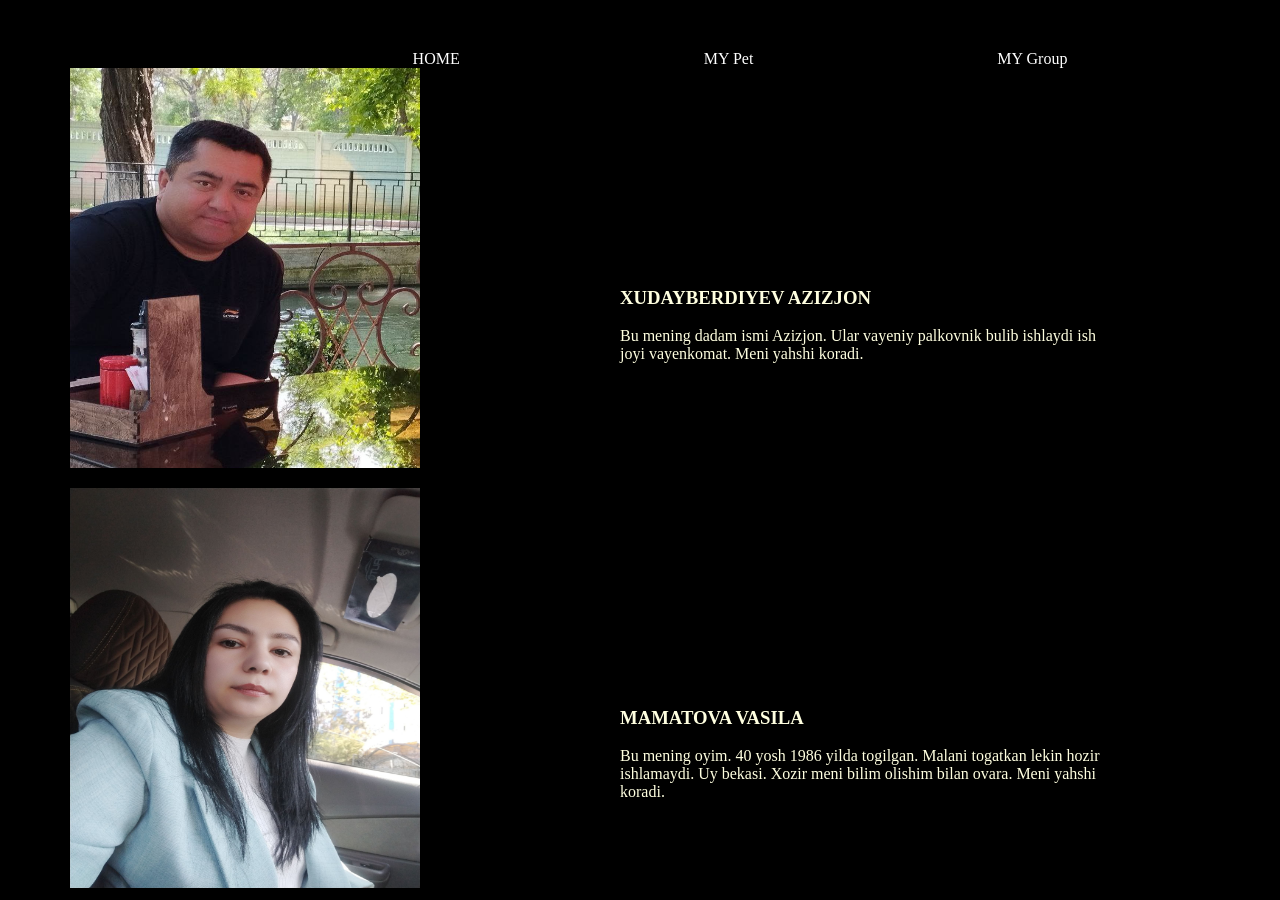
==== famili.html @ 4dcbc2c5 "Aminas site full" ====
<!doctype html>
<html lang="en">
  <head>
    <meta charset="UTF-8" />
    <meta name="viewport" content="width=device-width, initial-scale=1.0" />
    <title>Document</title>
    <link rel="stylesheet" href="./main.css" />
  </head>
  <body>
    <center>
      <a class="href" href="./index.html">HOME</a>
      <a class="href" href="./pet.html">MY Pet</a>
      <a class="href" href="./guruh.html">MY Group</a>
    </center>
    <div class="con">
     <div class="l">
              <img src="./ooooooo.jpg" alt="" width="350px" height="400px" />
        <div class="v">
          <h3>XUDAYBERDIYEV AZIZJON</h3>
          <p>
            Bu mening dadam ismi Azizjon. Ular vayeniy palkovnik bulib ishlaydi
            ish joyi vayenkomat. Meni yahshi koradi.
          </p>
        </div>
     </div>

        <div class="m">
          <img src="./ppppppppppp.jpg" alt="" width="350px" height="400px" />
          <div class="v">
            <h3>MAMATOVA VASILA</h3>
            <p>
              Bu mening oyim. 40 yosh 1986 yilda togilgan. Malani togatkan lekin
              hozir ishlamaydi. Uy bekasi. Xozir meni bilim olishim bilan ovara.
              Meni yahshi koradi.
            </p>
          </div>
        </div>
      </div>
    </div>
  </body>
</html>
---- main.css ----
* {
  box-sizing: border-box;
}
body {
  background-color: black;
  color: lightyellow;
  margin-top: 50px;
}
.con {
  width: 1180px;
  margin: 0 auto;
  padding: 0 20px;
}
.site-i {
  margin-top: 200px;
}
.site-img {
  margin-top: 100px;
}
.m {
  display: flex;
  margin-top: 20px;
}
.card {
  width: 350px;
  margin-top: 100px;
  box-shadow: 20px 20px 10px rgb(255, 255, 255);
}
.href {
  text-decoration-line: none;
  color: rgb(255, 255, 255);
  padding: 20px;
  margin-left: 200px;
  margin-top: 200px;
}
.l {
  display: flex;
}
.v {
  width: 500px;
  margin-top: 200px;
  margin-left: 200px;
}
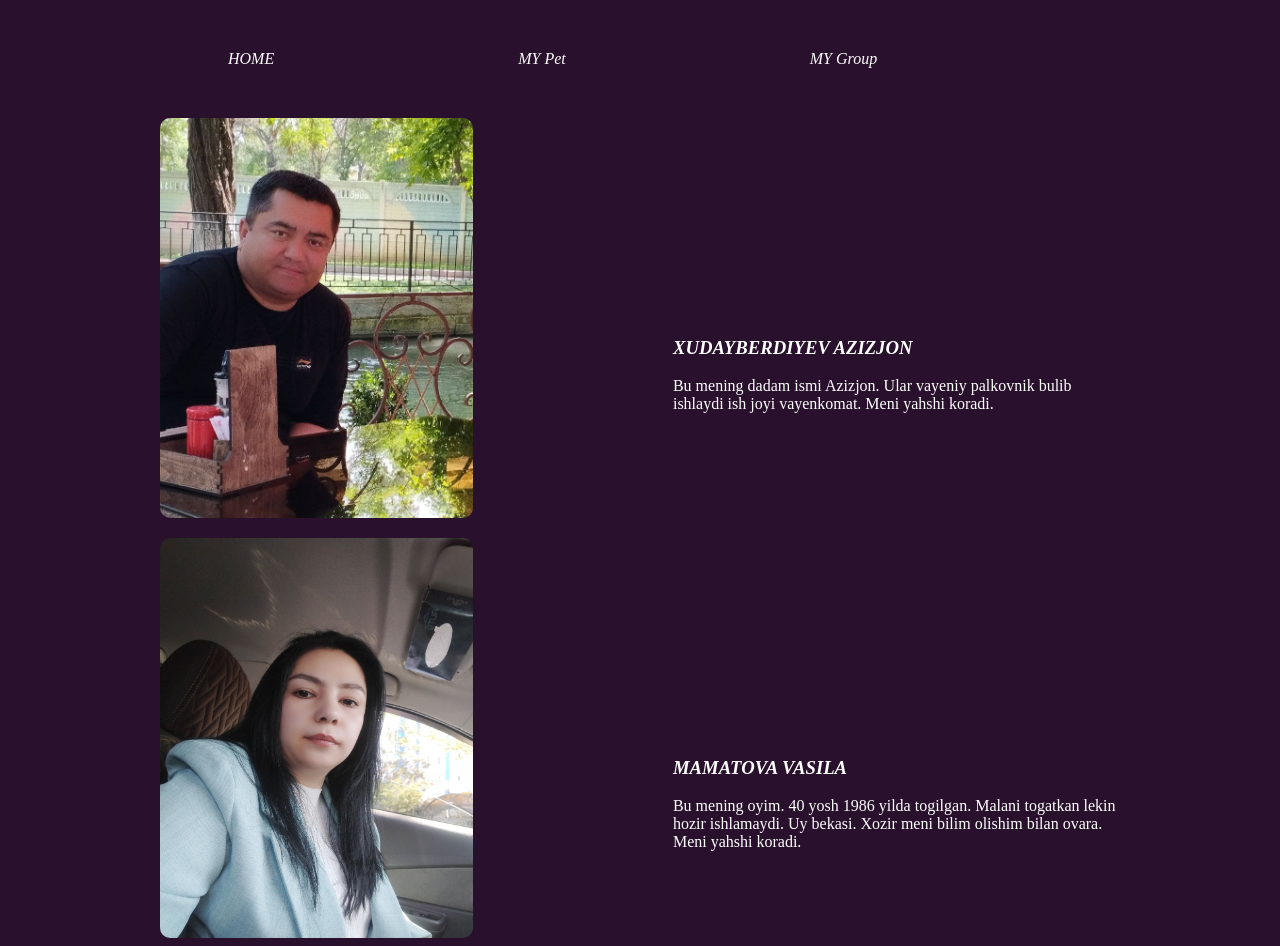
==== commit b6f0f070: "this is about me" ====
--- a/famili.html
+++ b/famili.html
@@ -7,16 +7,16 @@
     <link rel="stylesheet" href="./main.css" />
   </head>
   <body>
-    <center>
+     <var> 
       <a class="href" href="./index.html">HOME</a>
       <a class="href" href="./pet.html">MY Pet</a>
       <a class="href" href="./guruh.html">MY Group</a>
-    </center>
+    </var>
     <div class="con">
      <div class="l">
               <img src="./ooooooo.jpg" alt="" width="350px" height="400px" />
         <div class="v">
-          <h3>XUDAYBERDIYEV AZIZJON</h3>
+         <var> <h3>XUDAYBERDIYEV AZIZJON</h3></var>
           <p>
             Bu mening dadam ismi Azizjon. Ular vayeniy palkovnik bulib ishlaydi
             ish joyi vayenkomat. Meni yahshi koradi.
@@ -27,7 +27,7 @@
         <div class="m">
           <img src="./ppppppppppp.jpg" alt="" width="350px" height="400px" />
           <div class="v">
-            <h3>MAMATOVA VASILA</h3>
+         <var>   <h3>MAMATOVA VASILA</h3></var>
             <p>
               Bu mening oyim. 40 yosh 1986 yilda togilgan. Malani togatkan lekin
               hozir ishlamaydi. Uy bekasi. Xozir meni bilim olishim bilan ovara.
--- a/main.css
+++ b/main.css
@@ -2,17 +2,33 @@
   box-sizing: border-box;
 }
 body {
-  background-color: black;
-  color: lightyellow;
+  background-color: rgb(41, 16, 45);
+  color: rgb(255, 255, 255);
   margin-top: 50px;
 }
 .con {
-  width: 1180px;
+  width: 1000px;
   margin: 0 auto;
   padding: 0 20px;
 }
+.n {
+  display: flex;
+  flex-wrap: wrap-reverse;
+}
+img {
+  border-radius: 10px;
+}
+.o {
+  margin-top: 50px;
+  width: 400px;
+  border-radius: 10px;
+}
 .site-i {
   margin-top: 200px;
+}
+.k {
+  display: flex;
+  margin-top: 50px;
 }
 .site-img {
   margin-top: 100px;
@@ -35,6 +51,7 @@
 }
 .l {
   display: flex;
+  margin-top: 50px;
 }
 .v {
   width: 500px;
